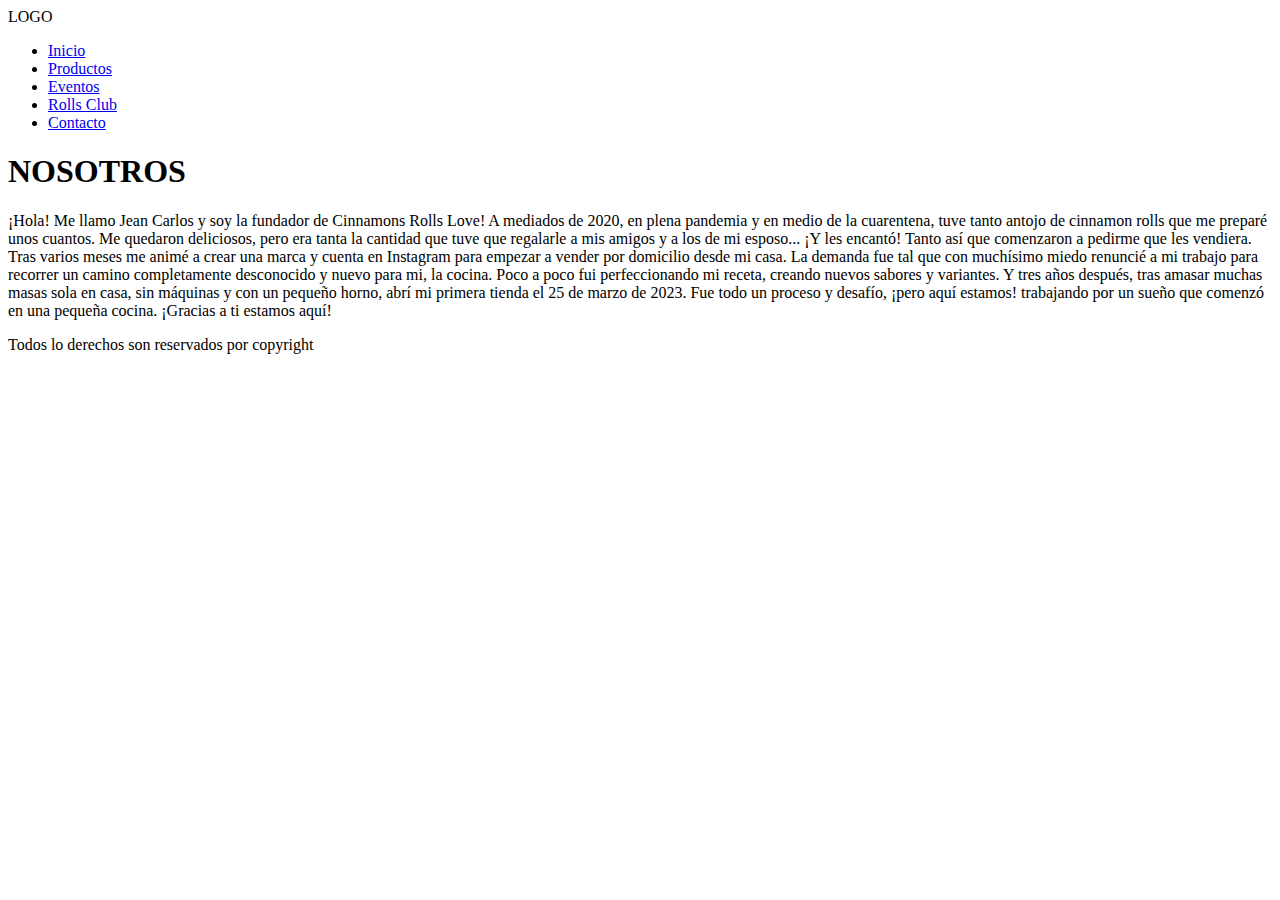
==== index.html @ ee3c073e "2da version se cambia Lorem por texto real" ====
<!DOCTYPE html>
<html lang="es">
<head>
    <meta charset="UTF-8">
    <meta name="viewport" content="width=device-width, initial-scale=1.0">
    <link rel="stylesheet" href="https://cdnjs.cloudflare.com/ajax/libs/font-awesome/6.5.1/css/all.min.css" integrity="sha512-DTOQO9RWCH3ppGqcWaEA1BIZOC6xxalwEsw9c2QQeAIftl+Vegovlnee1c9QX4TctnWMn13TZye+giMm8e2LwA==" crossorigin="anonymous" referrerpolicy="no-referrer" />
    <link rel="stylesheet" href="estilos.css">
    <title>Cinnamons</title>
</head>
<body>
    <header>
        <div class="logo">LOGO</div>
        <nav class="barra">
            <ul>
                <li><a href="#">Inicio</a></li>
                <li><a href="paginas/productos.html">Productos</a></li>
                <li><a href="paginas/eventos.html">Eventos</a></li>
                <li><a href="paginas/rollsclub.html">Rolls Club</a></li>
                <li><a href="paginas/contacto.html">Contacto</a></li>
            </ul>
        </nav>
    </header>
    <main>
        <section class="sec sec1">
            <div class="caja caja1"></div>
            <div class="caja caja2"></div>
            <div class="caja caja3"></div>
        </section>
    </main>
        <div id="nosotros">
            <section>
                <h1 id="titulo2">NOSOTROS</h1>
                <div class="sec2">
                <p>¡Hola! Me llamo Jean Carlos y soy la fundador de Cinnamons Rolls Love! A mediados de 2020, en plena pandemia y en medio de la cuarentena, tuve tanto antojo de cinnamon rolls que me preparé unos cuantos.

                Me quedaron deliciosos, pero era tanta la cantidad que tuve que regalarle a mis amigos y a los de mi esposo... ¡Y les encantó! Tanto así que comenzaron a pedirme que les vendiera. Tras varios meses me animé a crear una marca y cuenta en Instagram para empezar a vender por domicilio desde mi casa. La demanda fue tal que con muchísimo miedo renuncié a mi trabajo para recorrer un camino completamente desconocido y nuevo para mi, la cocina.
                    
                Poco a poco fui perfeccionando mi receta, creando nuevos sabores y variantes. Y tres años después, tras amasar muchas masas sola en casa, sin máquinas y con un pequeño horno, abrí mi primera tienda el 25 de marzo de 2023. Fue todo un proceso y desafío, ¡pero aquí estamos! trabajando por un sueño que comenzó en una pequeña cocina.                
                ¡Gracias a ti estamos aquí!</p>
                </div>
            </section>
        </div>
    <footer>
        <p>Todos lo derechos son reservados por copyright</p>
        <div class="redes">
            <a href="">
                <i class="fa-brands fa-facebook-f"></i>
            </a>
            <a href="">
                <i class="fa-brands fa-instagram"></i>
            </a>
        </div>
    </footer>
</body>
</html>
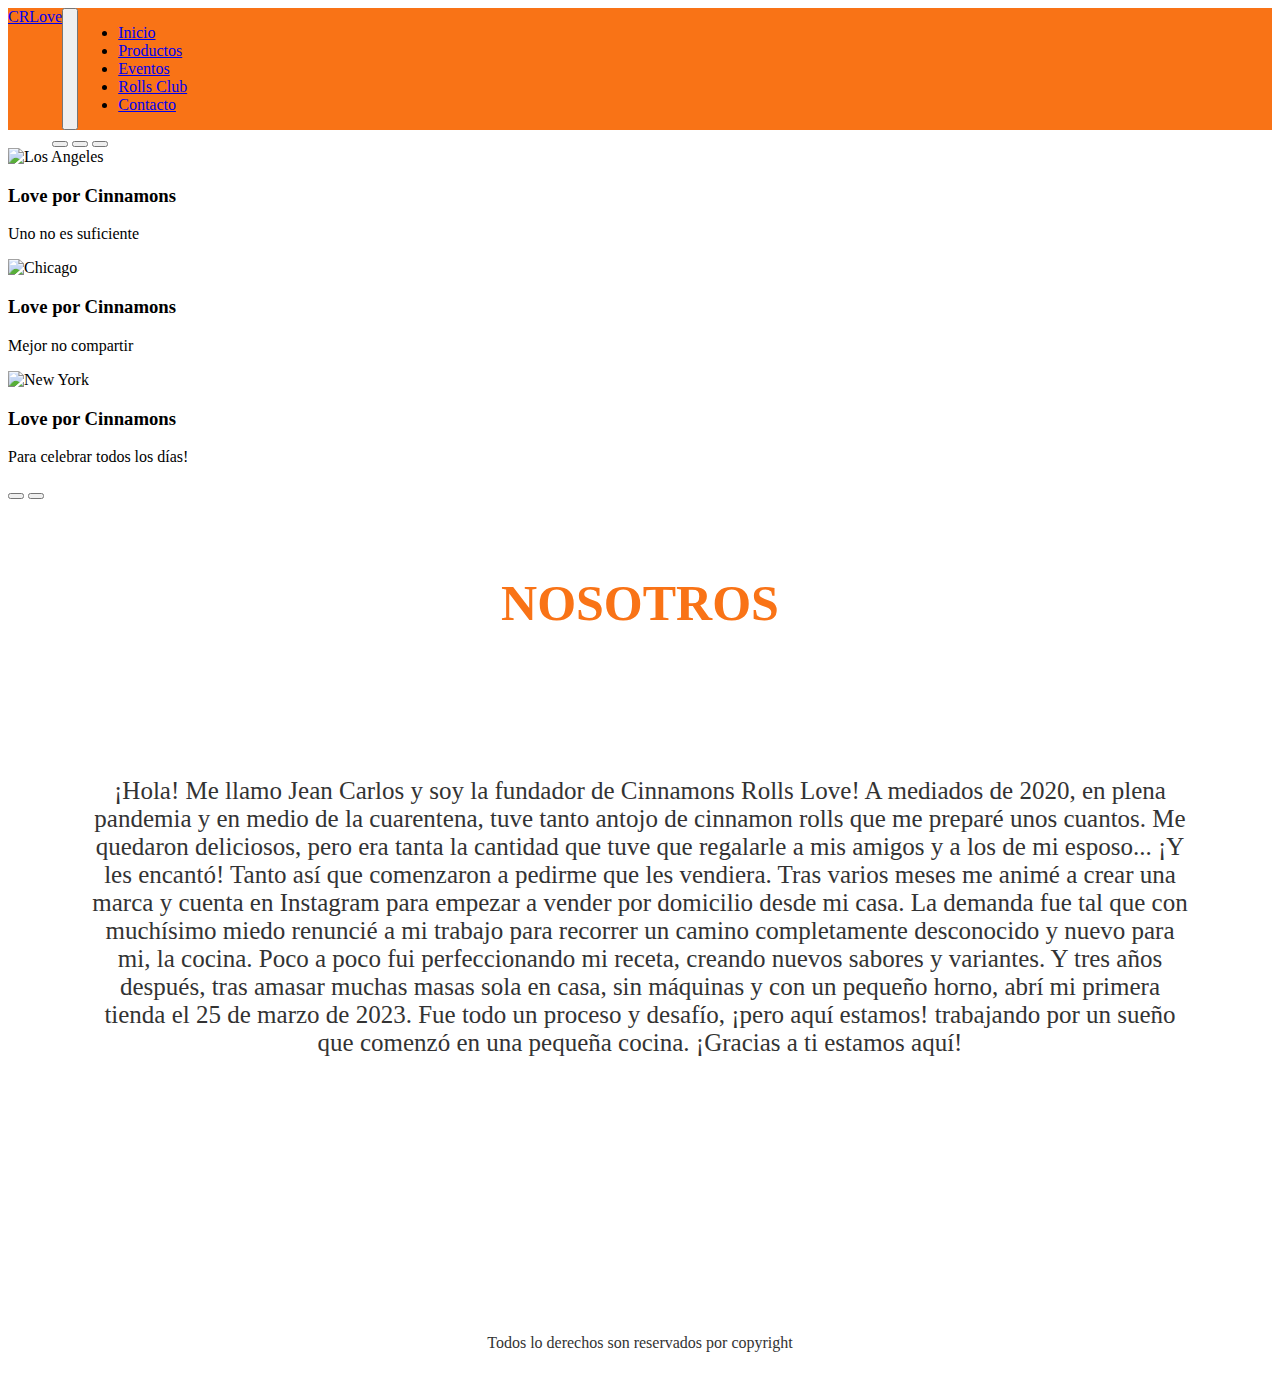
==== commit 4d218f03: "Se realizan correciones iniciales para la 2da entrega" ====
--- a/index.html
+++ b/index.html
@@ -3,29 +3,91 @@
 <head>
     <meta charset="UTF-8">
     <meta name="viewport" content="width=device-width, initial-scale=1.0">
+    <!-- BS 5.1 inicia -->
+    <link href="https://cdn.jsdelivr.net/npm/bootstrap@5.1.3/dist/css/bootstrap.min.css" rel="stylesheet" integrity="sha384-1BmE4kWBq78iYhFldvKuhfTAU6auU8tT94WrHftjDbrCEXSU1oBoqyl2QvZ6jIW3" crossorigin="anonymous">
+    <!-- BS 5.1 finaliza -->
     <link rel="stylesheet" href="https://cdnjs.cloudflare.com/ajax/libs/font-awesome/6.5.1/css/all.min.css" integrity="sha512-DTOQO9RWCH3ppGqcWaEA1BIZOC6xxalwEsw9c2QQeAIftl+Vegovlnee1c9QX4TctnWMn13TZye+giMm8e2LwA==" crossorigin="anonymous" referrerpolicy="no-referrer" />
-    <link rel="stylesheet" href="estilos.css">
+    <link rel="stylesheet" href="./estilos/estilos.css">
     <title>Cinnamons</title>
 </head>
 <body>
     <header>
+        <!-- Inicio navbar -->
+        <nav class="navbar navbar-expand-sm navbar-dark">
+            <div class="container-fluid">
+              <a class="navbar-brand" href="#">CRLove</a>
+              <button class="navbar-toggler" type="button" data-bs-toggle="collapse" data-bs-target="#collapsibleNavbar">
+                <span class="navbar-toggler-icon"></span>
+              </button>
+              <div class="d-flex justify-content-end collapse navbar-collapse" id="collapsibleNavbar">
+                <ul class="navbar-nav">
+                  <li class="nav-item">
+                    <a class="nav-link" href="#">Inicio</a>
+                  </li>
+                  <li class="nav-item">
+                    <a class="nav-link" href="paginas/productos.html">Productos</a>
+                  </li>
+                  <li class="nav-item">
+                    <a class="nav-link" href="paginas/eventos.html">Eventos</a>
+                  </li>
+                  <li class="nav-item">
+                    <a class="nav-link" href="paginas/rollsclub.html">Rolls Club</a>
+                  </li>
+                  <li class="nav-item">
+                    <a class="nav-link" href="paginas/contacto.html">Contacto</a>
+                  </li>
+                </ul>
+              </div>
+            </div>
+          </nav>
         <div class="logo">LOGO</div>
-        <nav class="barra">
-            <ul>
-                <li><a href="#">Inicio</a></li>
-                <li><a href="paginas/productos.html">Productos</a></li>
-                <li><a href="paginas/eventos.html">Eventos</a></li>
-                <li><a href="paginas/rollsclub.html">Rolls Club</a></li>
-                <li><a href="paginas/contacto.html">Contacto</a></li>
-            </ul>
-        </nav>
+      <!-- Fin navbar -->
     </header>
     <main>
-        <section class="sec sec1">
-            <div class="caja caja1"></div>
-            <div class="caja caja2"></div>
-            <div class="caja caja3"></div>
-        </section>
+            <!-- Inicio carousel -->
+            <div id="demo" class="carousel slide" data-bs-ride="carousel">
+
+                <!-- Indicators/dots -->
+                <div class="carousel-indicators">
+                  <button type="button" data-bs-target="#demo" data-bs-slide-to="0" class="active"></button>
+                  <button type="button" data-bs-target="#demo" data-bs-slide-to="1"></button>
+                  <button type="button" data-bs-target="#demo" data-bs-slide-to="2"></button>
+                </div>
+                
+                <!-- The slideshow/carousel -->
+                <div class="carousel-inner">
+                  <div class="carousel-item active">
+                    <img src="multimedia/Carousel1.jpg" alt="Los Angeles" class="d-block" style="width:100%">
+                    <div class="carousel-caption">
+                      <h3>Love por Cinnamons</h3>
+                      <p>Uno no es suficiente</p>
+                    </div>
+                  </div>
+                  <div class="carousel-item">
+                    <img src="multimedia/Carousel2.jpg" alt="Chicago" class="d-block" style="width:100%">
+                    <div class="carousel-caption">
+                      <h3>Love por Cinnamons</h3>
+                      <p>Mejor no compartir</p>
+                    </div> 
+                  </div>
+                  <div class="carousel-item">
+                    <img src="multimedia/Carousel3.jpg" alt="New York" class="d-block" style="width:100%">
+                    <div class="carousel-caption">
+                      <h3>Love por Cinnamons</h3>
+                      <p>Para celebrar todos los días!</p>
+                    </div>  
+                  </div>
+                </div>
+                
+                <!-- Left and right controls/icons -->
+                <button class="carousel-control-prev" type="button" data-bs-target="#demo" data-bs-slide="prev">
+                  <span class="carousel-control-prev-icon"></span>
+                </button>
+                <button class="carousel-control-next" type="button" data-bs-target="#demo" data-bs-slide="next">
+                  <span class="carousel-control-next-icon"></span>
+                </button>
+              </div>
+        <!-- Fin carousel -->
     </main>
         <div id="nosotros">
             <section>
@@ -51,5 +113,7 @@
             </a>
         </div>
     </footer>
+    <script src="https://cdn.jsdelivr.net/npm/@popperjs/core@2.10.2/dist/umd/popper.min.js" integrity="sha384-7+zCNj/IqJ95wo16oMtfsKbZ9ccEh31eOz1HGyDuCQ6wgnyJNSYdrPa03rtR1zdB" crossorigin="anonymous"></script>
+    <script src="https://cdn.jsdelivr.net/npm/bootstrap@5.1.3/dist/js/bootstrap.min.js" integrity="sha384-QJHtvGhmr9XOIpI6YVutG+2QOK9T+ZnN4kzFN1RtK3zEFEIsxhlmWl5/YESvpZ13" crossorigin="anonymous"></script>
 </body>
 </html>--- a/estilos/estilos.css
+++ b/estilos/estilos.css
@@ -0,0 +1,237 @@
+.navbar{
+    background-color: #F97316;
+} 
+
+.logo{
+    float: left;
+    color: #fff;
+    }
+
+.barra{
+    float: right;
+}
+    
+.barra ul li{
+    list-style: none;
+    display: inline-block;
+}
+    
+.barra a{
+    text-decoration: none;
+    text-transform: uppercase;
+    padding: 10px;
+    color: #fff;
+}
+    
+.barra a:hover{
+    color: #333;
+    }
+    
+.sec1{
+    display: flex;
+    flex-direction: column-reverse;
+    flex-wrap: nowrap;
+    flex-flow: row nowrap;
+    justify-content: space-evenly;
+    align-items: center;
+    align-content: space-evenly;
+}
+
+.caja1{
+    height: 400px;
+    width: 300px;
+    margin-top: 40px;
+    background-image: url(multimedia/Cinnamon1.jpeg);
+    background-size: cover;
+    color: #fff;
+    border: 3px solid #fff;
+    text-align: center;
+    font-size: 22px;
+    text-transform: uppercase;
+    line-height: 120px;
+}
+
+.caja2{
+    height: 400px;
+    width: 300px;
+    margin-top: 40px;
+    background-image: url(multimedia/Cinnamon2.jpeg);
+    background-size: cover;
+    color: #fff;
+    border: 3px solid #fff;
+    text-align: center;
+    font-size: 22px;
+    text-transform: uppercase;
+    line-height: 120px;
+}
+
+.caja3{
+    height: 400px;
+    width: 300px;
+    margin-top: 40px;
+    background-image: url(multimedia/Cinnamon2.jpeg);
+    background-size: cover;
+    color: #fff;
+    border: 3px solid #fff;
+    text-align: center;
+    font-size: 22px;
+    text-transform: uppercase;
+    line-height: 120px;
+}
+
+.cina{
+    font-size: 22px;
+    color: #333333;
+    padding: 10px;
+    margin-bottom: 40px;
+}
+
+.cinaeventos{
+    font-size: 22px;
+    color: #333333;
+    padding: 10px;
+    margin-bottom: 100px;
+    text-align: center;
+}
+
+.imgcina1{
+    height: 300px;
+    width: 200px;
+    margin-top: 40px;
+    margin-left: 40px;
+    background-image: url(multimedia/Cinnamon2.jpeg);
+    background-size: 100%;
+    color: #fff;
+    border-radius: 32px;
+}
+
+.imgcina2{
+    height: 300px;
+    width: 200px;
+    margin-top: 40px;
+    margin-left: 40px;
+    background-image: url(multimedia/Cinnamon11.jpeg);
+    background-size: 100%;
+    color: #fff;
+    border-radius: 32px;
+}
+
+.imgcina3{
+    height: 300px;
+    width: 200px;
+    margin-top: 40px;
+    margin-left: 40px;
+    background-image: url(multimedia/Cinnamon21.jpeg);
+    background-size: 100%;
+    color: #fff;
+    border-radius: 32px;
+}
+
+.imgcina4{
+    height: 300px;
+    width: 200px;
+    margin-top: 40px;
+    margin-left: 40px;
+    background-image: url(multimedia/Cinnamon5.jpeg);
+    background-size: 100%;
+    color: #fff;
+    border-radius: 32px;
+}
+
+.imgcina5{
+    height: 400px;
+    width: 400px;
+    margin-top: 40px;
+    margin-left: 40px;
+    margin-bottom: 25px;
+    background-image: url(multimedia/Cinnamon24.jpeg);
+    background-size: 100%;
+    color: #fff;
+    border-radius: 32px;
+}
+
+.imgcina6{
+    height: 400px;
+    width: 400px;
+    margin-top: 40px;
+    margin-left: 40px;
+    margin-bottom: 25px;
+    background-image: url(multimedia/Cinnamon16.jpeg);
+    background-size: 100%;
+    color: #fff;
+    border-radius: 32px;
+}
+
+.rollsclub{
+    height: 400px;
+    width: 400px;
+    margin-top: 40px;
+    margin-left: 40px;
+    margin-bottom: 25px;
+    background-image: url(multimedia/Cinnamon11.jpeg);
+    background-size: 100%;
+    color: #fff;
+    border-radius: 300px;
+}
+
+#nosotros{
+    height: 700px;
+    width: 100%;
+}
+
+#titulo2{
+    color: #F97316;
+    font-size: 50px;
+    margin-bottom: 40px;
+    text-align: center;
+    padding-top: 40px;
+}
+
+.sec2{
+    display: flex;
+    height: 100%;
+    font-size: 25px;
+    padding: 80px;
+    text-align: center;
+    color: #333333;
+}
+
+.formulario ul li{
+    color: #333333;
+    font-size: 40px;
+    padding: 20px;
+    text-decoration: none;
+    list-style: none;
+}
+.container-fluid{
+    display: flex;
+}
+
+.form-floating{
+    width: 500px;
+}
+
+.redes a{
+    text-decoration: none;
+    color: #F97316;
+    font-size: 50px;
+    letter-spacing: 15px;
+}
+
+
+
+footer p{
+    margin-bottom: 0px;
+    display: block;
+}
+
+footer{
+    color: #333333;
+    text-align: center;
+    padding: 0;
+    font-size: 16px;
+    bottom: 0;
+    margin-top:100px;
+    width:100%;
+    height:50px;
+    }